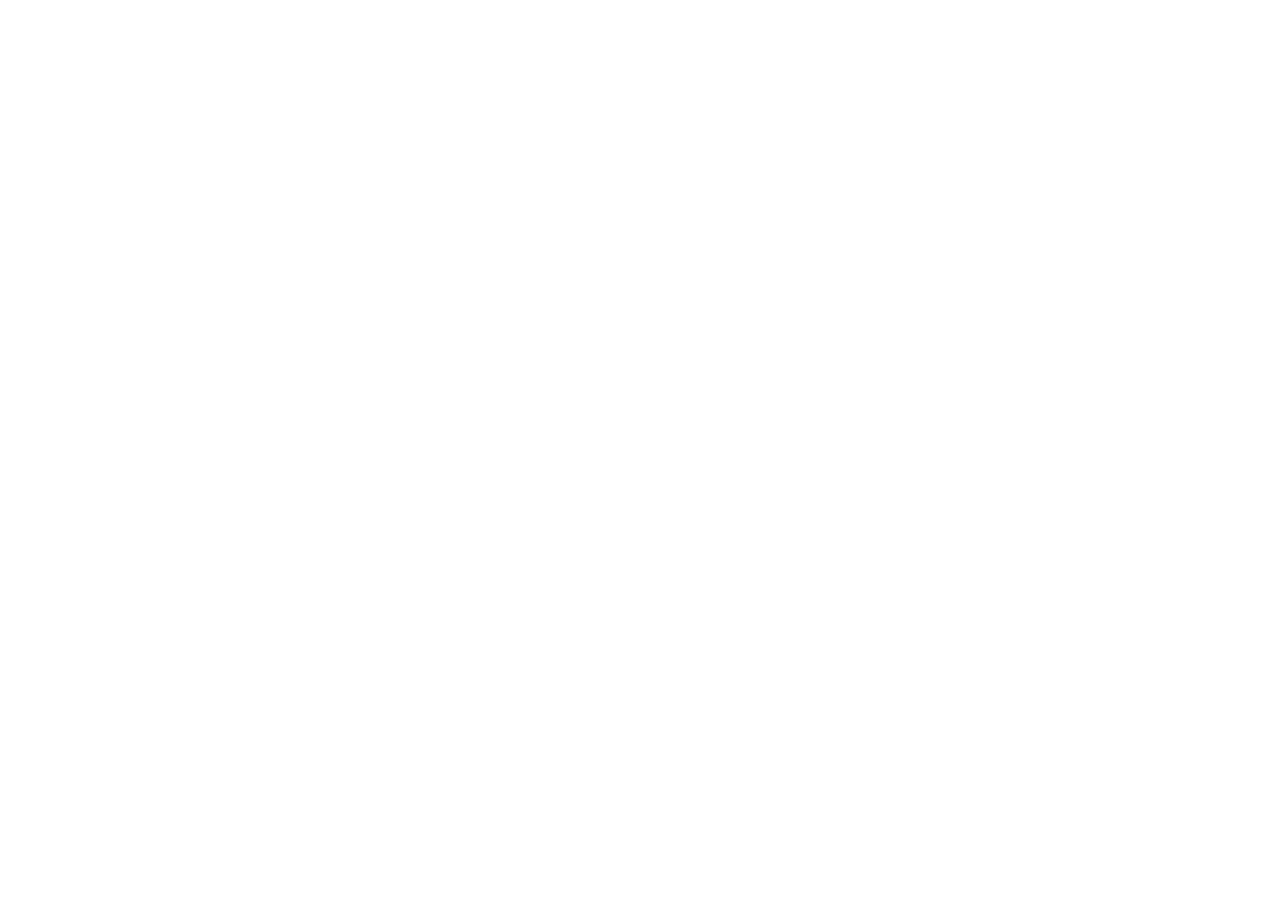
==== home.html @ ec091c6f "count moves" ====
<!DOCTYPE html>
<html lang="en">
<head>
    <meta charset="UTF-8">
    <meta name="viewport" content="width=device-width, initial-scale=1.0">
    <title>Document</title>
</head>
<body>
    <div></div>
    
</body>
</html>
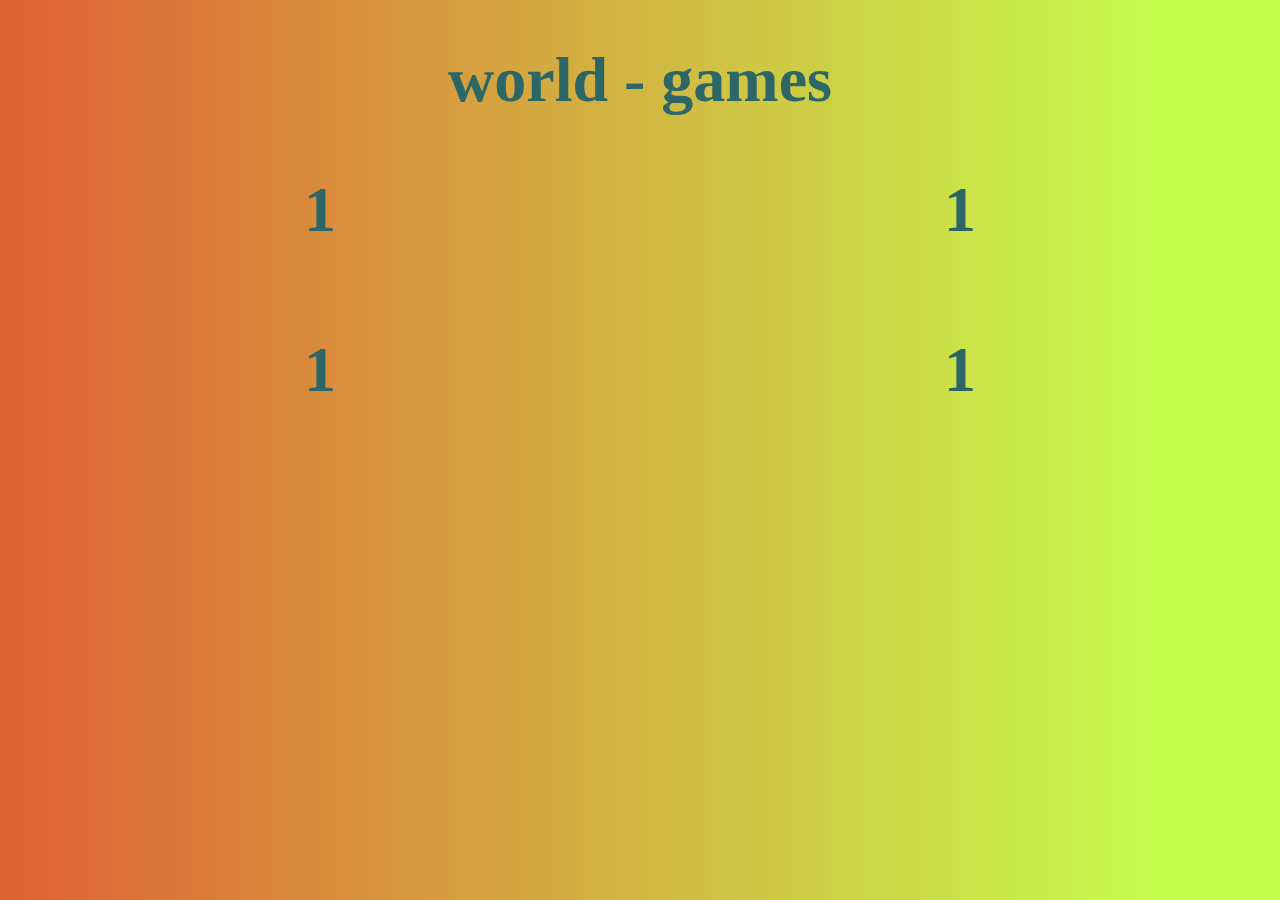
==== commit b9ab1bdd: "present project on Thursday" ====
--- a/home.html
+++ b/home.html
@@ -4,9 +4,25 @@
     <meta charset="UTF-8">
     <meta name="viewport" content="width=device-width, initial-scale=1.0">
     <title>Document</title>
+    <link rel="stylesheet" href="style.css">
 </head>
-<body>
-    <div></div>
-    
+<body class="home">
+    <div>
+        <h1> world - games</h1>
+    </div >
+    <div class = "div">
+    <div>
+       <h1>1</h1> 
+    </div>
+    <div>
+       <h1>1</h1> 
+    </div>
+    <div>
+       <h1>1</h1> 
+    </div>
+    <div>
+       <h1>1</h1> 
+    </div>
+    </div>
 </body>
 </html>--- a/style.css
+++ b/style.css
@@ -0,0 +1,132 @@
+body {
+	background: rgb(224,96,53);
+	background: linear-gradient(90deg, rgba(224,96,53,1) 0%, rgba(196,252,70,0.9640231092436975) 90%);;
+	margin: 0;
+	overflow: hidden;
+	width: 100%;
+	display: grid;
+	grid-template-rows:130px 1fr;
+}
+.home{
+	background: rgb(224,96,53);
+	background: linear-gradient(90deg, rgba(224,96,53,1) 0%, rgba(196,252,70,0.9640231092436975) 90%);;
+	display: grid;
+	grid-template-rows:130px 1fr;
+
+}
+.div{
+	display: grid;
+	grid-template-columns:1fr 1fr;
+	grid-template-rows:1fr 1fr ;
+	color:rgb(44, 102, 103) ;
+	font-size: 50px;
+	text-align: center;
+	width: 100%; 
+	height: 150px; 
+	border: 2px solid (212, 34, 34);
+}
+.main{
+	display: flex;
+}
+
+.tiles {
+	/* grid-column:; */
+	flex-grow: 2;
+	margin: 100px auto;
+	width: max-content;
+	display: grid;
+	grid-template-columns: repeat(4, 150px);
+	gap: 16px;
+	box-sizing: border-box;
+	justify-content: center;
+}
+
+.tile {
+	height: 140px;
+	background-image:url("/bg.jpg") ;
+	background-size: contain;
+	border-radius: 10px;
+	 
+	border: 5px solid rgb(44, 102, 103);
+	cursor: pointer;
+}
+.bc{
+	height: 140px;
+	background-color: antiquewhite ;
+	background-size: contain;
+	 
+	
+	border: 5px solid #444444;
+	cursor: pointer;
+}
+
+#timer{
+	flex-grow: 1;
+}
+
+.bord_result{
+	background-color: rgb(181, 226, 227) ;
+	flex-grow: 0.5;
+	border: 5px solid rgb(44, 102, 103);
+	padding: 10px;
+	margin:  10px;
+	border-radius: 10px;
+	height: 70%;
+	
+ 
+}
+
+.bord_result div{
+	 
+	margin: auto;
+}
+
+#win{
+	
+}
+h1 {
+	text-align: center;
+	color: rgb(44, 102, 103);
+	font-size: 64px;
+}
+
+#movs{
+	margin: 5px;
+}
+.item-result{
+	border: 2px solid wheat;
+	text-align: center;
+	width: 170px;
+	height: 110px;
+	
+}
+
+h2{
+	font-size: px;
+	text-align: center;
+	
+}
+
+h3{
+	font-size: 36px;
+	margin-top: 20px;
+}
+
+h4{
+	font-size: 36px;
+	margin-top: 20px;
+
+}
+.name_time{
+	margin-right: 120px;
+	
+	 
+}
+ 
+.item-re{
+	color: rgb(44, 102, 103);
+	border: 2px solid rgb(44, 102, 103);
+	padding: 20px;
+}
+
+ 
